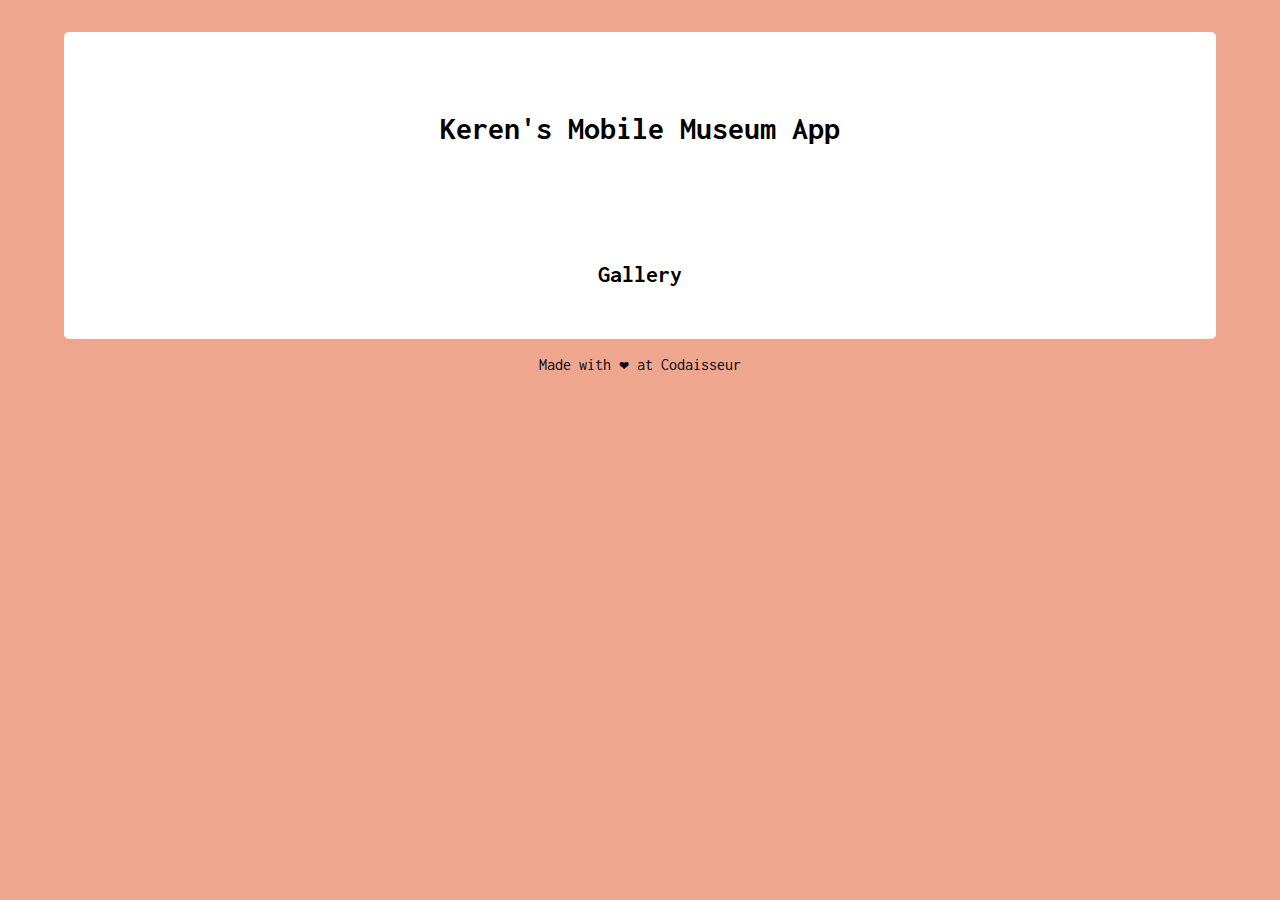
==== index.html @ 493ffe22 "change styles with css" ====
<!DOCTYPE html>
<html lang="en">
<head>
    <meta charset="UTF-8">
    <meta name="viewport" content="width=device-width, initial-scale=1.0">
    <meta http-equiv="X-UA-Compatible" content="ie=edge">
    <title>Museum Guide</title>
    <link href="css/style.css" type="text/css" rel="stylesheet"/>
    <link href="https://fonts.googleapis.com/css?family=Inconsolata" rel="stylesheet">
</head>
<body>
    <main>
        <h1> Keren's Mobile Museum App</h1>
        <section id="gallery">
            <h2>Gallery</h2>
            <a href="./pages/detail-page.html">
                <img src="https://lh3.googleusercontent.com/V3sjNgCA_Jssjm0sTKaPZeOwCv_vAPpjllrAF-yAB8UkqIlc6UX_jxJmxH_axVHTHxlK1E7Slecg8K5bIvSbDlw0zg=s0" alt="">
            </a>
            <a href="./pages/detail-page.html">
                <img src="https://lh3.googleusercontent.com/nfJiRConmXf4QR1bK3-E456qIEp2bYtuemyy3P3t7PonntyGJ8iPzFNKJPhZFCSSmJmj2AHePE4V1xl3BOz2NT8mfbNg=s0" alt="">
            </a>
            <a href="./pages/detail-page.html">
                <img src="https://lh3.googleusercontent.com/J-mxAE7CPu-DXIOx4QKBtb0GC4ud37da1QK7CzbTIDswmvZHXhLm4Tv2-1H3iBXJWAW_bHm7dMl3j5wv_XiWAg55VOM=s0" alt="">
            </a>
            <a href="./pages/detail-page.html">
                <img src="https://lh3.googleusercontent.com/inIJ6TyL4uYlpwOqHFGCCJ311jiFAnNQRMuitYedAVZvnFlAsjdKtIfAkhIQyZw-3ArH-oNdOQnxOQTKJEu2SuX_O-2f=s0" alt="">
            </a>
            <a href="./pages/detail-page.html">
                <img src="https://lh3.googleusercontent.com/Ub2HAuuvtRVBk7nV94UCreg2lrndsC646xVC5I9CupMvRQM3TV-_F201NdHsqXo92qNqdVaQWLtuAa7A-qjX34dL1RWM=s0" alt="">
            </a>
        </section>
      </main>
      <footer>
          <p>Made with ❤ at Codaisseur</p>
      </footer>
     </body>
</body>
</html>
---- css/style.css ----
body {
    background-color: #efa68f;
    font-family: 'Inconsolata', monospace;
    text-align: center;
    width: 100%;
    margin: 0;
    padding: 2rem 0;
}
main {
    background: white;
    width: 90%;
    margin: auto;
    border-radius: 5px;
    padding: 2rem 0;
}
h1{
    margin: 3rem 1rem 6rem 1rem;
}
img {
    width: 50%;
}
#gallery {
    display: flex;
    flex-flow: row wrap;
    justify-content: center;
    align-items: flex-start;
}
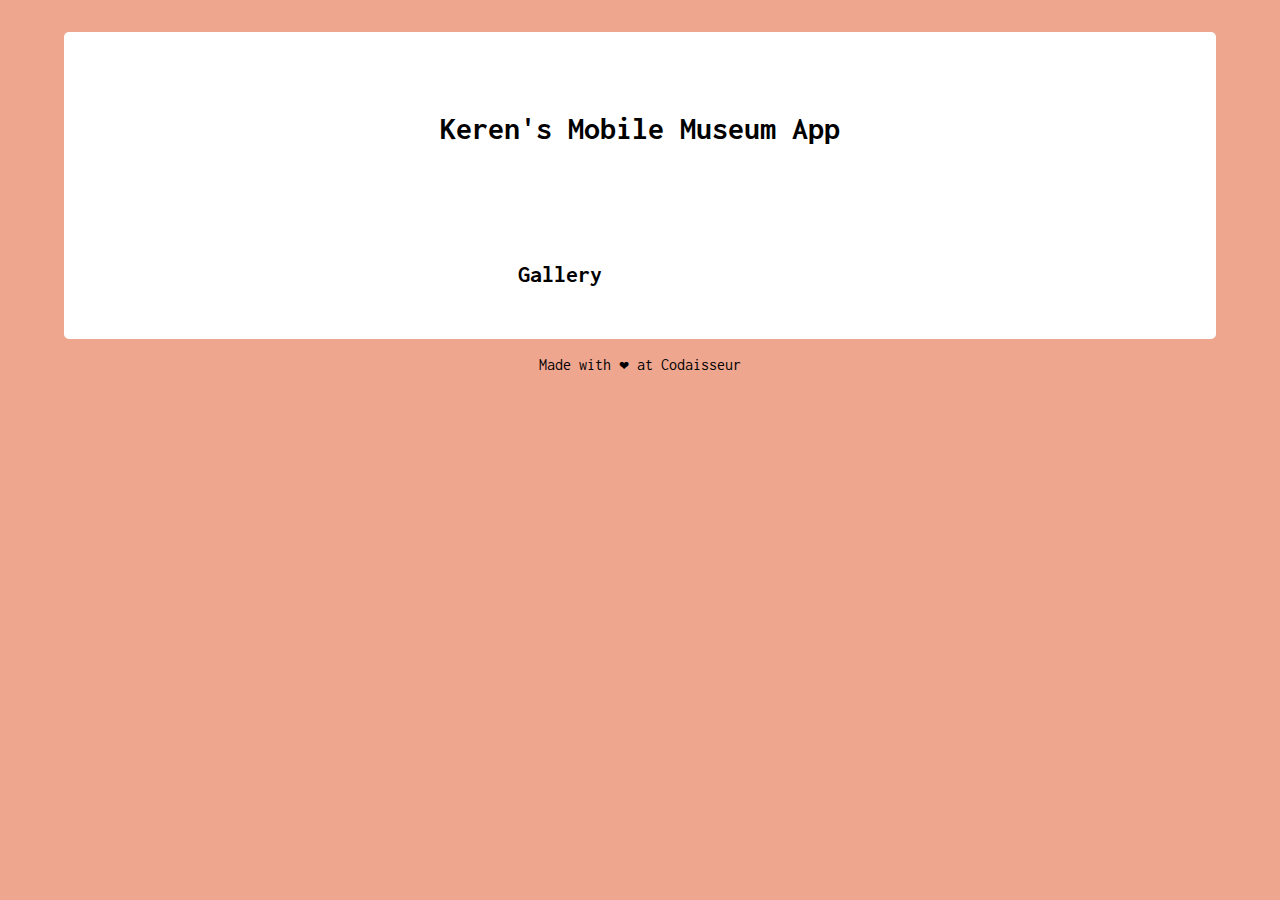
==== commit 1a17d212: "add responsive positioning" ====
--- a/index.html
+++ b/index.html
@@ -14,19 +14,19 @@
         <section id="gallery">
             <h2>Gallery</h2>
             <a href="./pages/detail-page.html">
-                <img src="https://lh3.googleusercontent.com/V3sjNgCA_Jssjm0sTKaPZeOwCv_vAPpjllrAF-yAB8UkqIlc6UX_jxJmxH_axVHTHxlK1E7Slecg8K5bIvSbDlw0zg=s0" alt="">
+                <img class="artObject" src="https://lh3.googleusercontent.com/V3sjNgCA_Jssjm0sTKaPZeOwCv_vAPpjllrAF-yAB8UkqIlc6UX_jxJmxH_axVHTHxlK1E7Slecg8K5bIvSbDlw0zg=s0" alt="">
             </a>
             <a href="./pages/detail-page.html">
-                <img src="https://lh3.googleusercontent.com/nfJiRConmXf4QR1bK3-E456qIEp2bYtuemyy3P3t7PonntyGJ8iPzFNKJPhZFCSSmJmj2AHePE4V1xl3BOz2NT8mfbNg=s0" alt="">
+                <img class="artObject" src="https://lh3.googleusercontent.com/nfJiRConmXf4QR1bK3-E456qIEp2bYtuemyy3P3t7PonntyGJ8iPzFNKJPhZFCSSmJmj2AHePE4V1xl3BOz2NT8mfbNg=s0" alt="">
             </a>
             <a href="./pages/detail-page.html">
-                <img src="https://lh3.googleusercontent.com/J-mxAE7CPu-DXIOx4QKBtb0GC4ud37da1QK7CzbTIDswmvZHXhLm4Tv2-1H3iBXJWAW_bHm7dMl3j5wv_XiWAg55VOM=s0" alt="">
+                <img class="artObject" src="https://lh3.googleusercontent.com/J-mxAE7CPu-DXIOx4QKBtb0GC4ud37da1QK7CzbTIDswmvZHXhLm4Tv2-1H3iBXJWAW_bHm7dMl3j5wv_XiWAg55VOM=s0" alt="">
             </a>
             <a href="./pages/detail-page.html">
-                <img src="https://lh3.googleusercontent.com/inIJ6TyL4uYlpwOqHFGCCJ311jiFAnNQRMuitYedAVZvnFlAsjdKtIfAkhIQyZw-3ArH-oNdOQnxOQTKJEu2SuX_O-2f=s0" alt="">
+                <img class="artObject" src="https://lh3.googleusercontent.com/inIJ6TyL4uYlpwOqHFGCCJ311jiFAnNQRMuitYedAVZvnFlAsjdKtIfAkhIQyZw-3ArH-oNdOQnxOQTKJEu2SuX_O-2f=s0" alt="">
             </a>
             <a href="./pages/detail-page.html">
-                <img src="https://lh3.googleusercontent.com/Ub2HAuuvtRVBk7nV94UCreg2lrndsC646xVC5I9CupMvRQM3TV-_F201NdHsqXo92qNqdVaQWLtuAa7A-qjX34dL1RWM=s0" alt="">
+                <img class="artObject" src="https://lh3.googleusercontent.com/Ub2HAuuvtRVBk7nV94UCreg2lrndsC646xVC5I9CupMvRQM3TV-_F201NdHsqXo92qNqdVaQWLtuAa7A-qjX34dL1RWM=s0" alt="">
             </a>
         </section>
       </main>
--- a/css/style.css
+++ b/css/style.css
@@ -16,8 +16,10 @@
 h1{
     margin: 3rem 1rem 6rem 1rem;
 }
-img {
-    width: 50%;
+.artObject {
+    max-width: 80%;
+    max-height: 20rem;
+    margin: 1rem;
 }
 #gallery {
     display: flex;
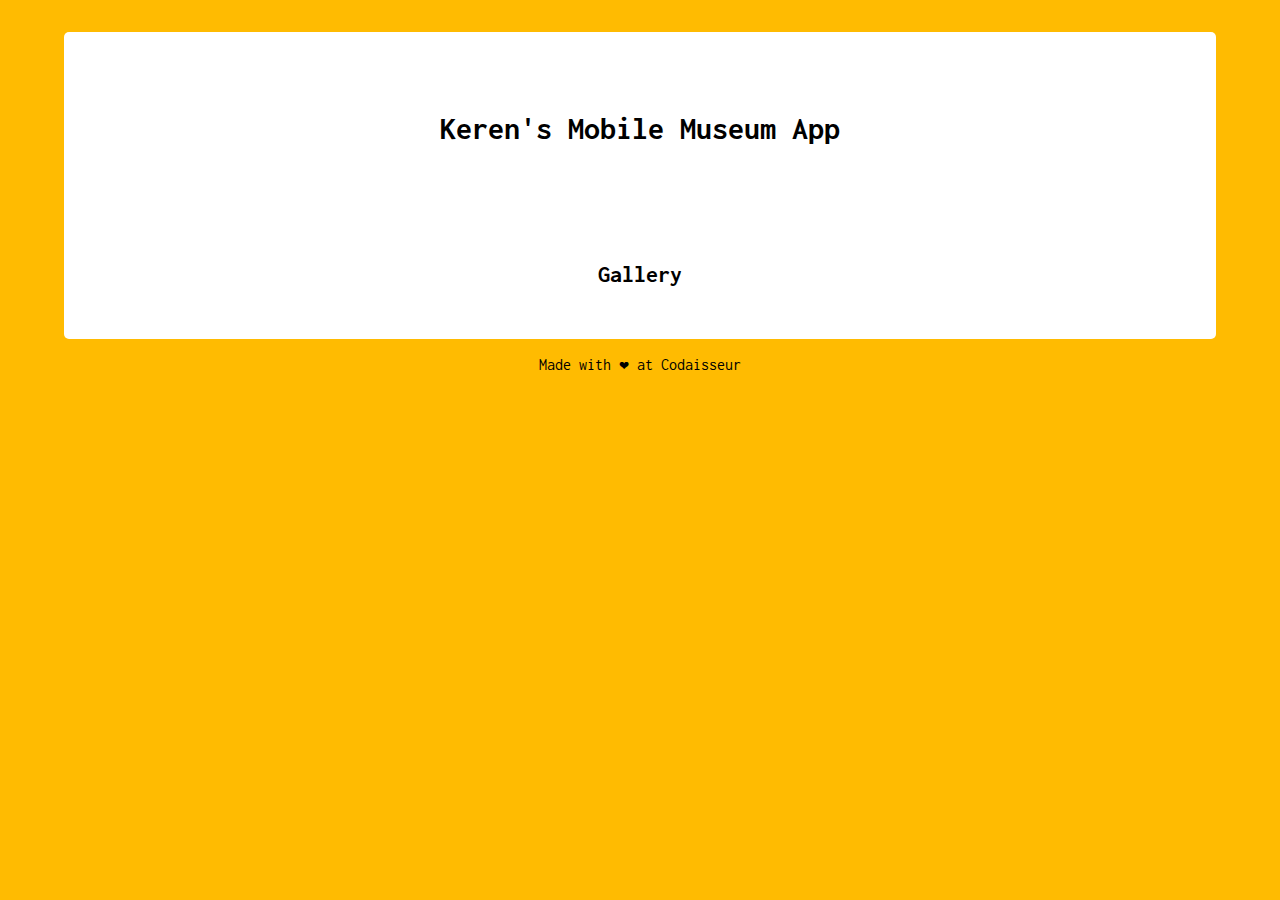
==== commit 4abab28b: "Compplete app" ====
--- a/index.html
+++ b/index.html
@@ -7,13 +7,14 @@
     <title>Museum Guide</title>
     <link href="css/style.css" type="text/css" rel="stylesheet"/>
     <link href="https://fonts.googleapis.com/css?family=Inconsolata" rel="stylesheet">
+    <script type="text/javascript" src="index.js"></script>
 </head>
 <body>
     <main>
         <h1> Keren's Mobile Museum App</h1>
         <section id="gallery">
             <h2>Gallery</h2>
-            <a href="./pages/detail-page.html">
+            <!-- <a href="./pages/detail-page.html">
                 <img class="artObject" src="https://lh3.googleusercontent.com/V3sjNgCA_Jssjm0sTKaPZeOwCv_vAPpjllrAF-yAB8UkqIlc6UX_jxJmxH_axVHTHxlK1E7Slecg8K5bIvSbDlw0zg=s0" alt="">
             </a>
             <a href="./pages/detail-page.html">
@@ -27,7 +28,7 @@
             </a>
             <a href="./pages/detail-page.html">
                 <img class="artObject" src="https://lh3.googleusercontent.com/Ub2HAuuvtRVBk7nV94UCreg2lrndsC646xVC5I9CupMvRQM3TV-_F201NdHsqXo92qNqdVaQWLtuAa7A-qjX34dL1RWM=s0" alt="">
-            </a>
+            </a> -->
         </section>
       </main>
       <footer>
--- a/css/style.css
+++ b/css/style.css
@@ -1,5 +1,5 @@
 body {
-    background-color: #efa68f;
+    background-color: #FFBB01;
     font-family: 'Inconsolata', monospace;
     text-align: center;
     width: 100%;
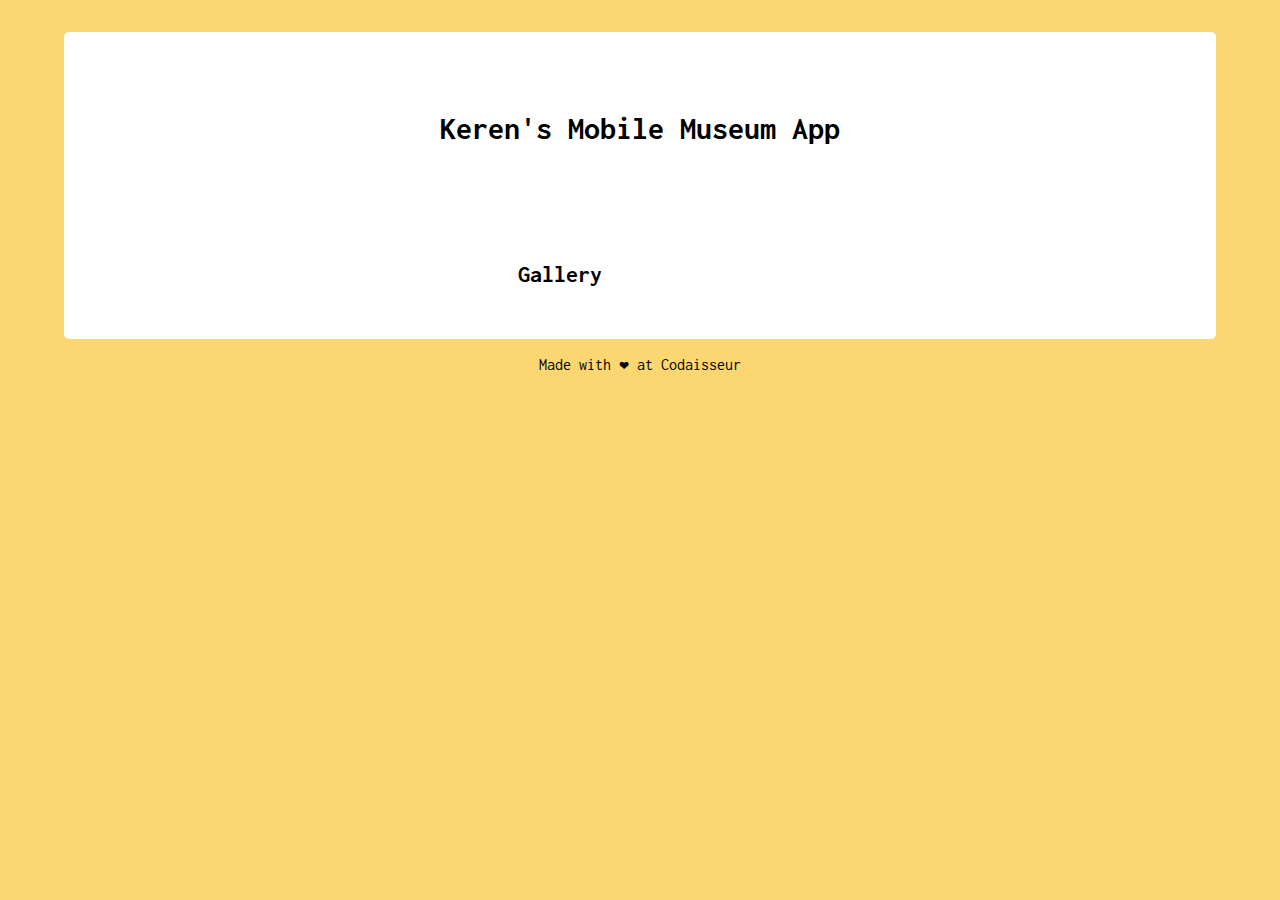
==== commit 8eb19c01: "Uncomment links" ====
--- a/index.html
+++ b/index.html
@@ -14,7 +14,7 @@
         <h1> Keren's Mobile Museum App</h1>
         <section id="gallery">
             <h2>Gallery</h2>
-            <!-- <a href="./pages/detail-page.html">
+            <a href="./pages/detail-page.html">
                 <img class="artObject" src="https://lh3.googleusercontent.com/V3sjNgCA_Jssjm0sTKaPZeOwCv_vAPpjllrAF-yAB8UkqIlc6UX_jxJmxH_axVHTHxlK1E7Slecg8K5bIvSbDlw0zg=s0" alt="">
             </a>
             <a href="./pages/detail-page.html">
@@ -28,7 +28,7 @@
             </a>
             <a href="./pages/detail-page.html">
                 <img class="artObject" src="https://lh3.googleusercontent.com/Ub2HAuuvtRVBk7nV94UCreg2lrndsC646xVC5I9CupMvRQM3TV-_F201NdHsqXo92qNqdVaQWLtuAa7A-qjX34dL1RWM=s0" alt="">
-            </a> -->
+            </a>
         </section>
       </main>
       <footer>
--- a/css/style.css
+++ b/css/style.css
@@ -1,5 +1,5 @@
 body {
-    background-color: #FFBB01;
+    background-color: #f9c024a5;
     font-family: 'Inconsolata', monospace;
     text-align: center;
     width: 100%;
@@ -26,4 +26,5 @@
     flex-flow: row wrap;
     justify-content: center;
     align-items: flex-start;
-}+}
+
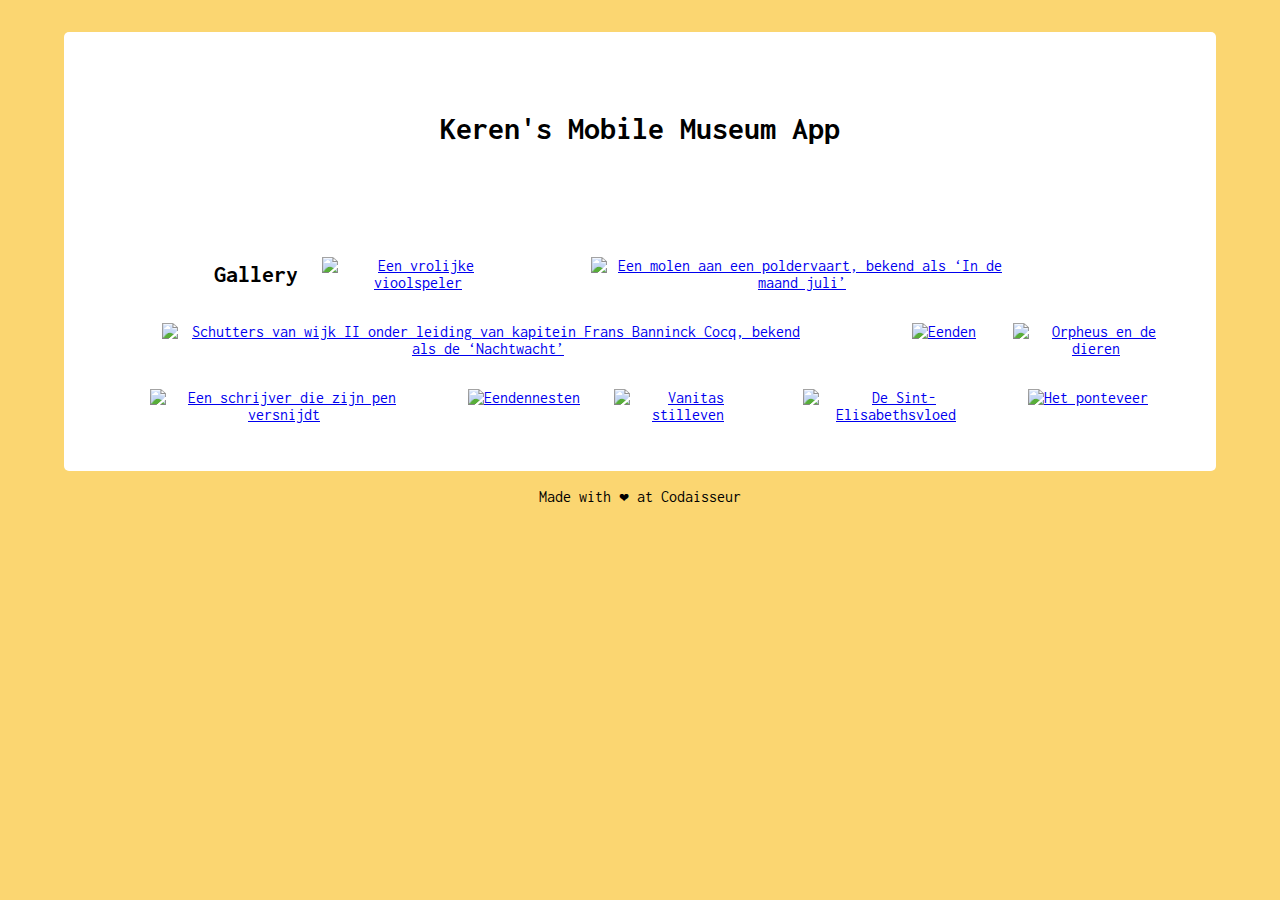
==== commit 9817b2cc: "Get paintings by mapping over data variable" ====
--- a/index.html
+++ b/index.html
@@ -7,14 +7,13 @@
     <title>Museum Guide</title>
     <link href="css/style.css" type="text/css" rel="stylesheet"/>
     <link href="https://fonts.googleapis.com/css?family=Inconsolata" rel="stylesheet">
-    <script type="text/javascript" src="index.js"></script>
 </head>
 <body>
     <main>
         <h1> Keren's Mobile Museum App</h1>
         <section id="gallery">
             <h2>Gallery</h2>
-            <a href="./pages/detail-page.html">
+            <!-- <a href="./pages/detail-page.html">
                 <img class="artObject" src="https://lh3.googleusercontent.com/V3sjNgCA_Jssjm0sTKaPZeOwCv_vAPpjllrAF-yAB8UkqIlc6UX_jxJmxH_axVHTHxlK1E7Slecg8K5bIvSbDlw0zg=s0" alt="">
             </a>
             <a href="./pages/detail-page.html">
@@ -28,12 +27,15 @@
             </a>
             <a href="./pages/detail-page.html">
                 <img class="artObject" src="https://lh3.googleusercontent.com/Ub2HAuuvtRVBk7nV94UCreg2lrndsC646xVC5I9CupMvRQM3TV-_F201NdHsqXo92qNqdVaQWLtuAa7A-qjX34dL1RWM=s0" alt="">
-            </a>
+            </a> -->
         </section>
       </main>
       <footer>
           <p>Made with ❤ at Codaisseur</p>
       </footer>
+
+        <script type="text/javascript" src="index.js"></script>
+
      </body>
 </body>
 </html>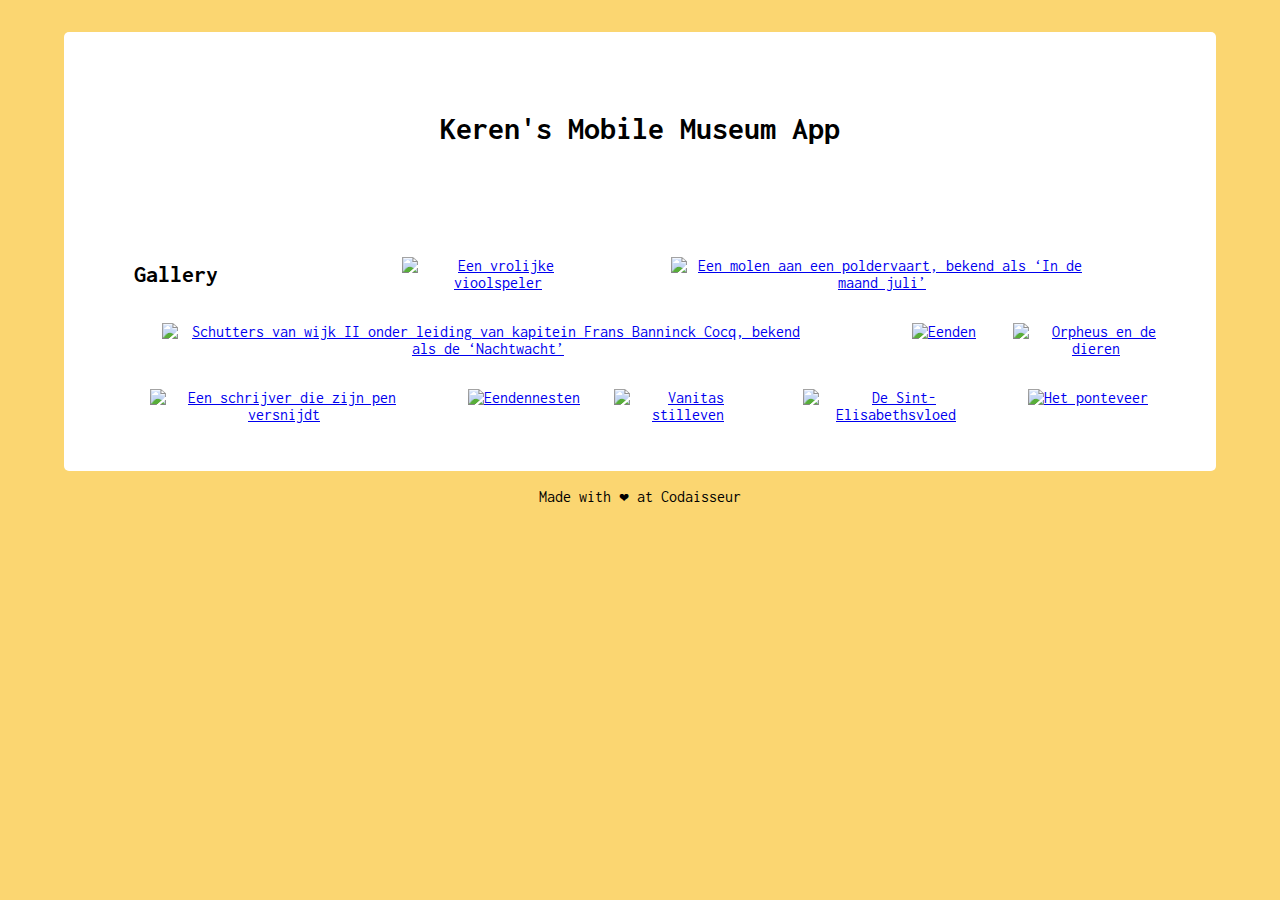
==== commit 668b071e: "Merge pull request #8 from kerenKi/feat/paintings-from-data" ====
--- a/index.html
+++ b/index.html
@@ -13,21 +13,21 @@
         <h1> Keren's Mobile Museum App</h1>
         <section id="gallery">
             <h2>Gallery</h2>
-            <!-- <a href="./pages/detail-page.html">
+            <a href="./pages/detail-page1.html">
                 <img class="artObject" src="https://lh3.googleusercontent.com/V3sjNgCA_Jssjm0sTKaPZeOwCv_vAPpjllrAF-yAB8UkqIlc6UX_jxJmxH_axVHTHxlK1E7Slecg8K5bIvSbDlw0zg=s0" alt="">
             </a>
-            <a href="./pages/detail-page.html">
+            <a href="./pages/detail-page2.html">
                 <img class="artObject" src="https://lh3.googleusercontent.com/nfJiRConmXf4QR1bK3-E456qIEp2bYtuemyy3P3t7PonntyGJ8iPzFNKJPhZFCSSmJmj2AHePE4V1xl3BOz2NT8mfbNg=s0" alt="">
             </a>
-            <a href="./pages/detail-page.html">
+            <a href="./pages/detail-page3.html">
                 <img class="artObject" src="https://lh3.googleusercontent.com/J-mxAE7CPu-DXIOx4QKBtb0GC4ud37da1QK7CzbTIDswmvZHXhLm4Tv2-1H3iBXJWAW_bHm7dMl3j5wv_XiWAg55VOM=s0" alt="">
             </a>
-            <a href="./pages/detail-page.html">
+            <a href="./pages/detail-page4.html">
                 <img class="artObject" src="https://lh3.googleusercontent.com/inIJ6TyL4uYlpwOqHFGCCJ311jiFAnNQRMuitYedAVZvnFlAsjdKtIfAkhIQyZw-3ArH-oNdOQnxOQTKJEu2SuX_O-2f=s0" alt="">
             </a>
-            <a href="./pages/detail-page.html">
+            <a href="./pages/detail-page5.html">
                 <img class="artObject" src="https://lh3.googleusercontent.com/Ub2HAuuvtRVBk7nV94UCreg2lrndsC646xVC5I9CupMvRQM3TV-_F201NdHsqXo92qNqdVaQWLtuAa7A-qjX34dL1RWM=s0" alt="">
-            </a> -->
+            </a>
         </section>
       </main>
       <footer>
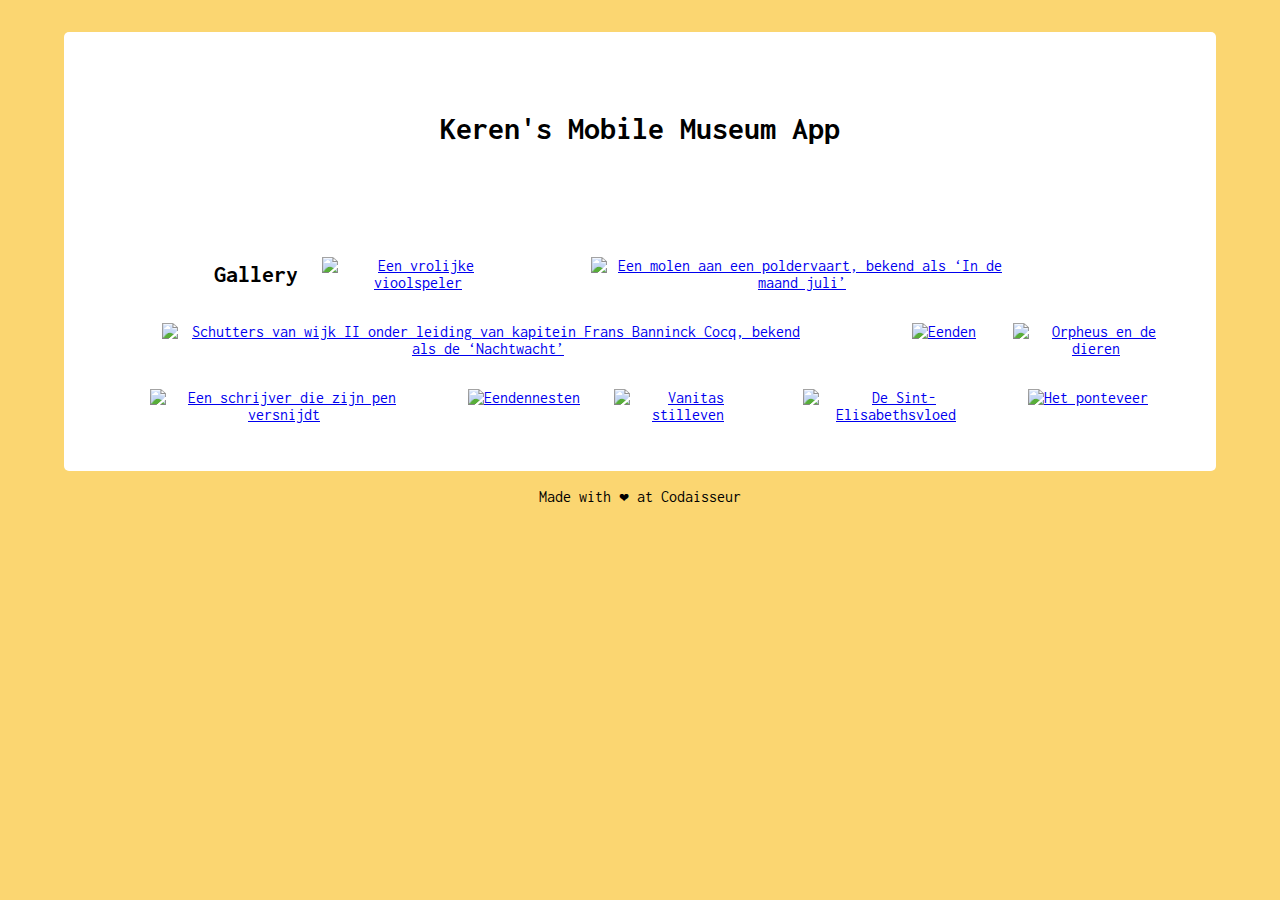
==== commit e9648612: "Delete hard code links" ====
--- a/index.html
+++ b/index.html
@@ -13,21 +13,6 @@
         <h1> Keren's Mobile Museum App</h1>
         <section id="gallery">
             <h2>Gallery</h2>
-            <a href="./pages/detail-page1.html">
-                <img class="artObject" src="https://lh3.googleusercontent.com/V3sjNgCA_Jssjm0sTKaPZeOwCv_vAPpjllrAF-yAB8UkqIlc6UX_jxJmxH_axVHTHxlK1E7Slecg8K5bIvSbDlw0zg=s0" alt="">
-            </a>
-            <a href="./pages/detail-page2.html">
-                <img class="artObject" src="https://lh3.googleusercontent.com/nfJiRConmXf4QR1bK3-E456qIEp2bYtuemyy3P3t7PonntyGJ8iPzFNKJPhZFCSSmJmj2AHePE4V1xl3BOz2NT8mfbNg=s0" alt="">
-            </a>
-            <a href="./pages/detail-page3.html">
-                <img class="artObject" src="https://lh3.googleusercontent.com/J-mxAE7CPu-DXIOx4QKBtb0GC4ud37da1QK7CzbTIDswmvZHXhLm4Tv2-1H3iBXJWAW_bHm7dMl3j5wv_XiWAg55VOM=s0" alt="">
-            </a>
-            <a href="./pages/detail-page4.html">
-                <img class="artObject" src="https://lh3.googleusercontent.com/inIJ6TyL4uYlpwOqHFGCCJ311jiFAnNQRMuitYedAVZvnFlAsjdKtIfAkhIQyZw-3ArH-oNdOQnxOQTKJEu2SuX_O-2f=s0" alt="">
-            </a>
-            <a href="./pages/detail-page5.html">
-                <img class="artObject" src="https://lh3.googleusercontent.com/Ub2HAuuvtRVBk7nV94UCreg2lrndsC646xVC5I9CupMvRQM3TV-_F201NdHsqXo92qNqdVaQWLtuAa7A-qjX34dL1RWM=s0" alt="">
-            </a>
         </section>
       </main>
       <footer>
